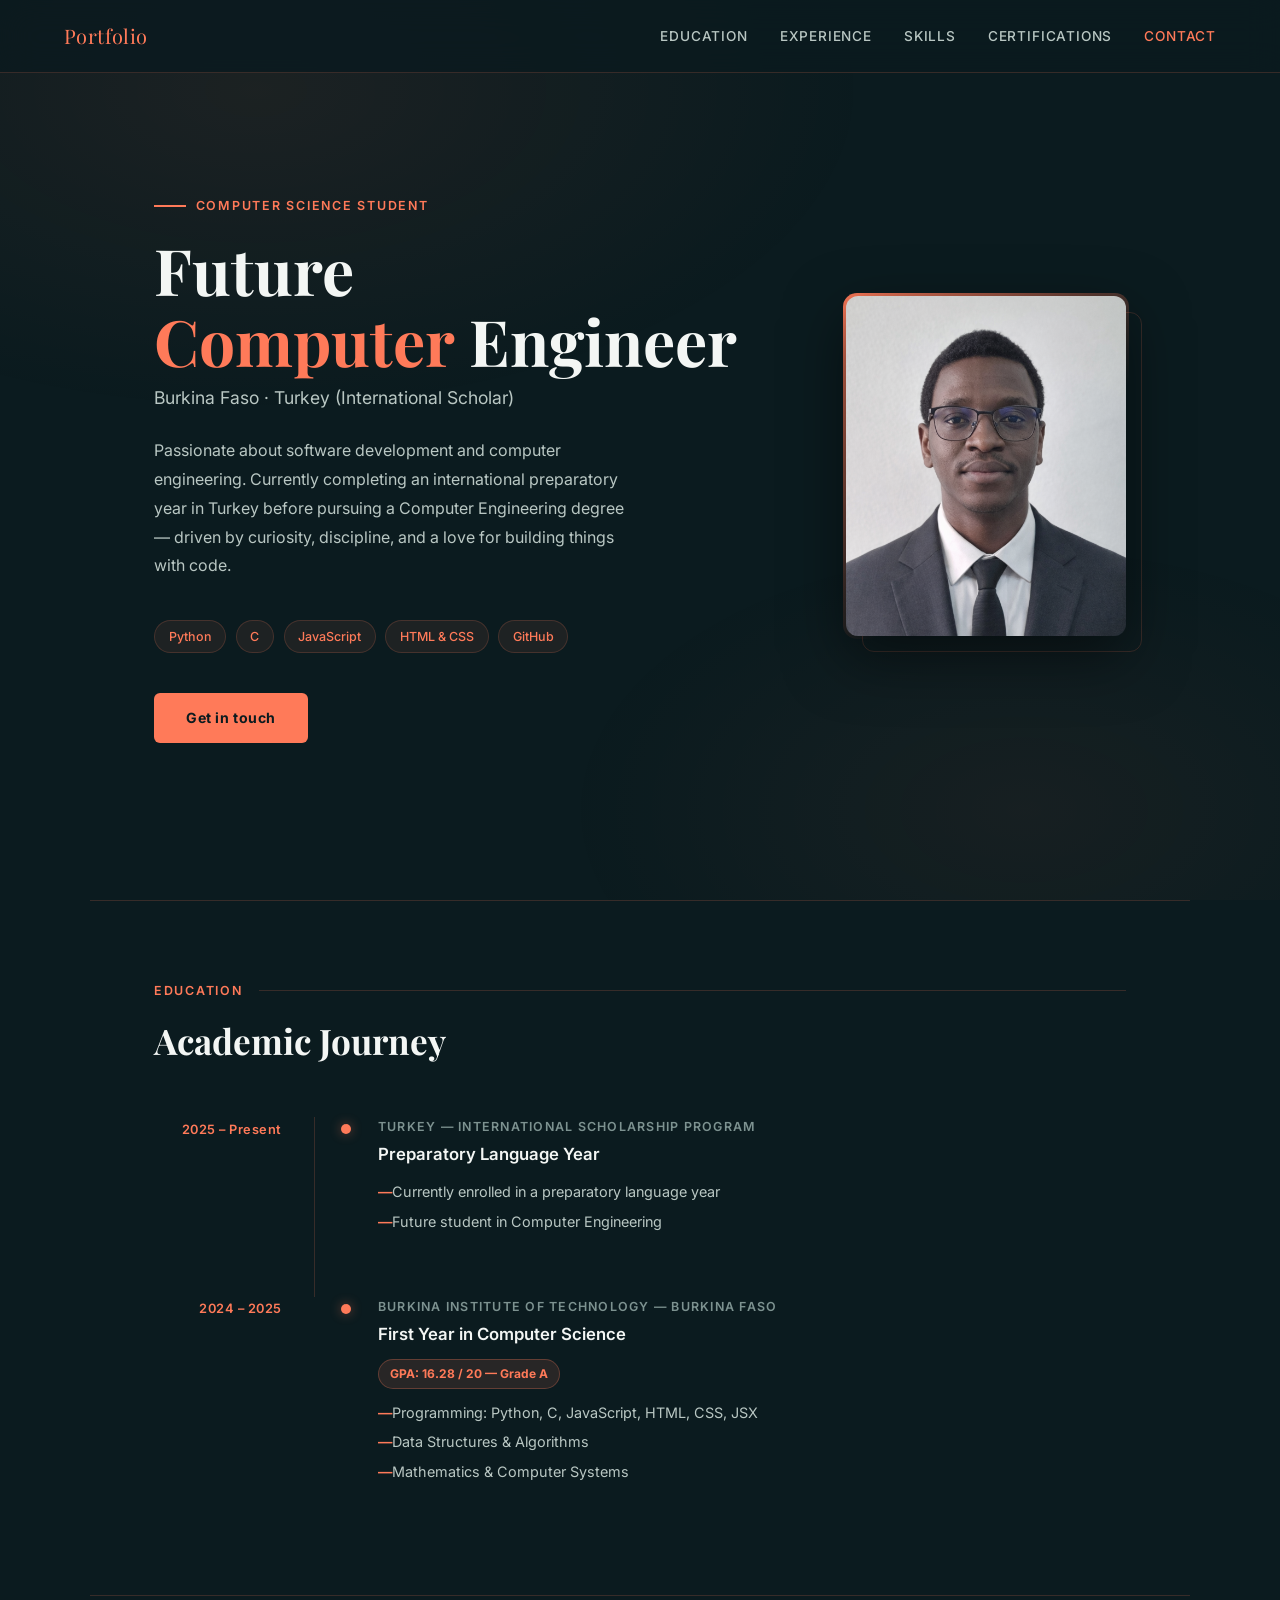
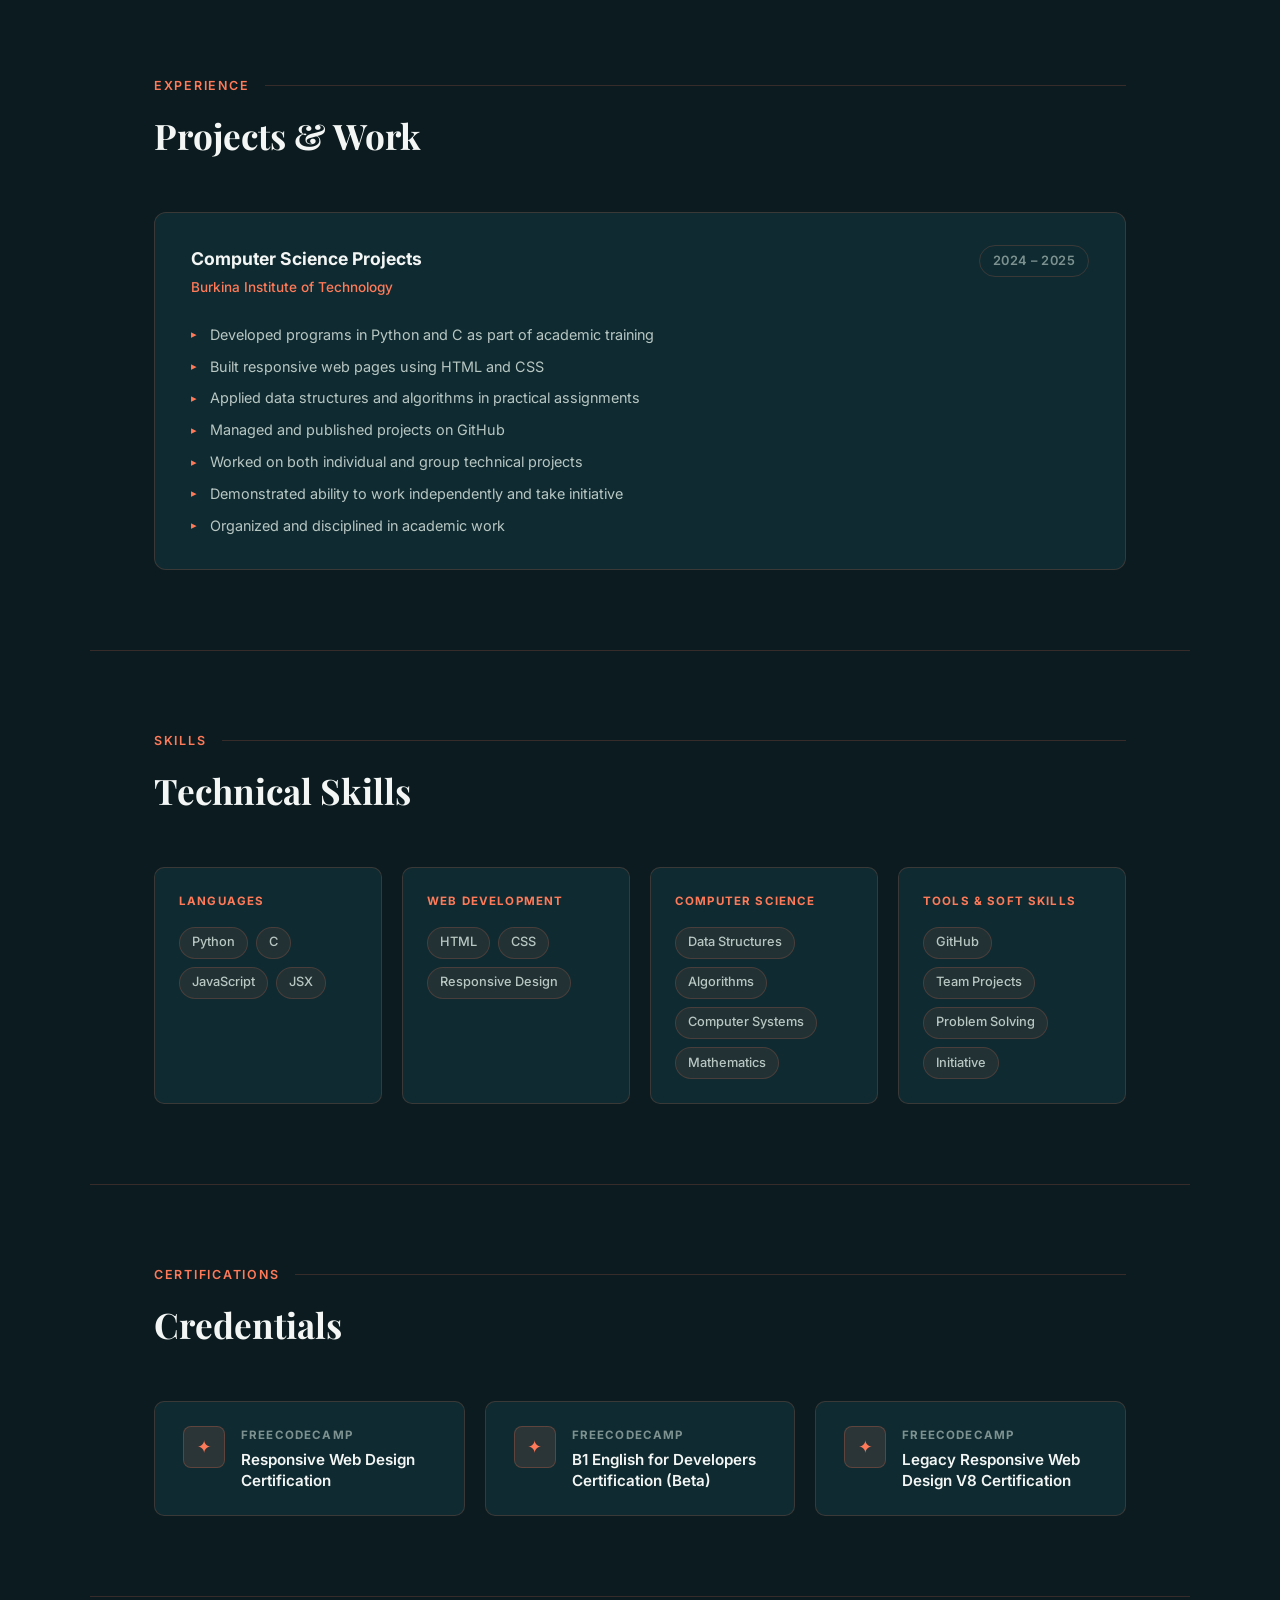
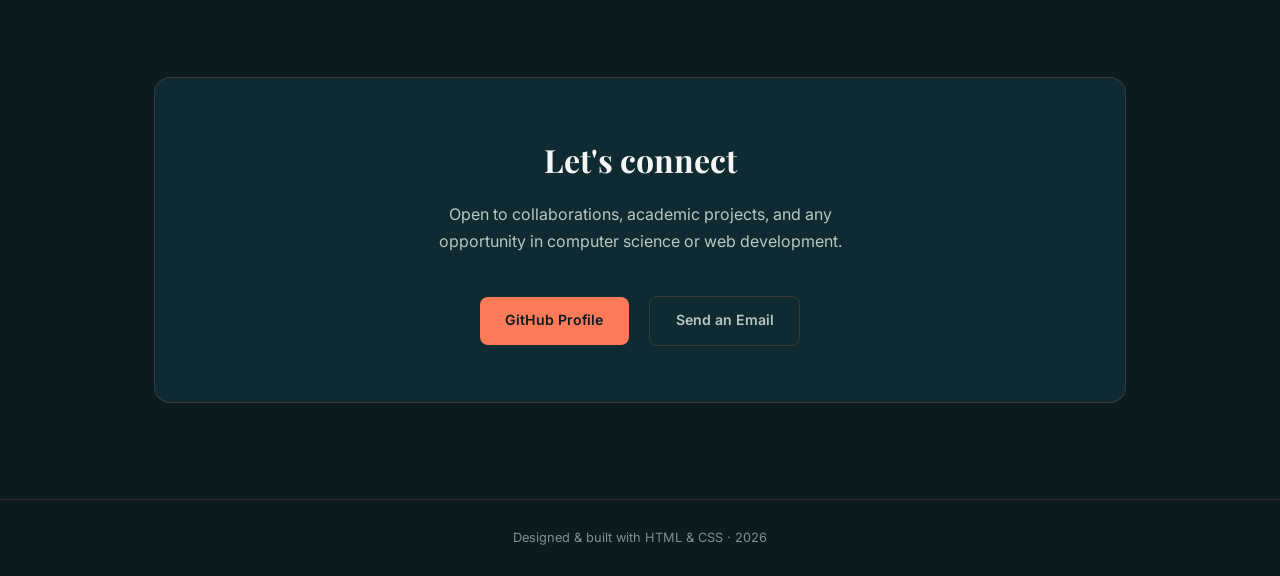
==== index.html @ a3c111fd "Add files via upload" ====
<!DOCTYPE html>
<html lang="en">
<head>
  <meta charset="UTF-8" />
  <meta name="viewport" content="width=device-width, initial-scale=1.0" />
  <title>Portfolio — Computer Science Student</title>
  <link rel="icon" type="image/svg+xml" href="/favicon.svg" />
  <link rel="preconnect" href="https://fonts.googleapis.com" />
  <link rel="preconnect" href="https://fonts.gstatic.com" crossorigin />
  <link href="https://fonts.googleapis.com/css2?family=Inter:wght@300;400;500;600;700&family=Playfair+Display:wght@700&display=swap" rel="stylesheet" />
  <link rel="stylesheet" href="/style.css" />
</head>
<body>

  <!-- NAV -->
  <nav id="navbar">
    <div class="nav-logo">Portfolio</div>
    <ul class="nav-links" id="nav-links">
      <li><a href="#education">Education</a></li>
      <li><a href="#experience">Experience</a></li>
      <li><a href="#skills">Skills</a></li>
      <li><a href="#certifications">Certifications</a></li>
      <li><a href="#contact">Contact</a></li>
    </ul>
    <button class="nav-toggle" id="nav-toggle" aria-label="Menu">&#9776;</button>
  </nav>

  <!-- HERO -->
  <section class="hero">
    <div class="hero-text">
      <div class="hero-eyebrow">Computer Science Student</div>
      <h1 class="hero-name">Future<br /><span>Computer</span> Engineer</h1>
      <p class="hero-title">Burkina Faso &middot; Turkey (International Scholar)</p>
      <p class="hero-desc">
        Passionate about software development and computer engineering.
        Currently completing an international preparatory year in Turkey before
        pursuing a Computer Engineering degree &mdash; driven by curiosity, discipline,
        and a love for building things with code.
      </p>
      <div class="hero-badges">
        <span class="badge">Python</span>
        <span class="badge">C</span>
        <span class="badge">JavaScript</span>
        <span class="badge">HTML &amp; CSS</span>
        <span class="badge">GitHub</span>
      </div>
      <a href="#contact" class="hero-cta">Get in touch</a>
    </div>
    <div class="hero-photo-wrap">
      <img class="hero-photo" src="/attached_assets/my_pic_1780467046243.png" alt="Profile photo" />
    </div>
  </section>

  <div class="section-divider"></div>

  <!-- EDUCATION -->
  <section class="section" id="education">
    <div class="section-label">Education</div>
    <h2 class="section-title">Academic Journey</h2>
    <div class="timeline">

      <div class="timeline-item">
        <div class="timeline-date">2025 &ndash; Present</div>
        <div class="timeline-content">
          <div class="timeline-place">Turkey &mdash; International Scholarship Program</div>
          <div class="timeline-role">Preparatory Language Year</div>
          <div class="timeline-body">
            <p>Currently enrolled in a preparatory language year</p>
            <p>Future student in Computer Engineering</p>
          </div>
        </div>
      </div>

      <div class="timeline-item">
        <div class="timeline-date">2024 &ndash; 2025</div>
        <div class="timeline-content">
          <div class="timeline-place">Burkina Institute of Technology &mdash; Burkina Faso</div>
          <div class="timeline-role">First Year in Computer Science</div>
          <div class="gpa-tag">GPA: 16.28 / 20 &mdash; Grade A</div>
          <div class="timeline-body">
            <p>Programming: Python, C, JavaScript, HTML, CSS, JSX</p>
            <p>Data Structures &amp; Algorithms</p>
            <p>Mathematics &amp; Computer Systems</p>
          </div>
        </div>
      </div>

    </div>
  </section>

  <div class="section-divider"></div>

  <!-- EXPERIENCE -->
  <section class="section" id="experience">
    <div class="section-label">Experience</div>
    <h2 class="section-title">Projects &amp; Work</h2>
    <div class="exp-card">
      <div class="exp-header">
        <div>
          <div class="exp-role">Computer Science Projects</div>
          <div class="exp-place">Burkina Institute of Technology</div>
        </div>
        <div class="exp-period">2024 &ndash; 2025</div>
      </div>
      <ul class="exp-list">
        <li>Developed programs in Python and C as part of academic training</li>
        <li>Built responsive web pages using HTML and CSS</li>
        <li>Applied data structures and algorithms in practical assignments</li>
        <li>Managed and published projects on GitHub</li>
        <li>Worked on both individual and group technical projects</li>
        <li>Demonstrated ability to work independently and take initiative</li>
        <li>Organized and disciplined in academic work</li>
      </ul>
    </div>
  </section>

  <div class="section-divider"></div>

  <!-- SKILLS -->
  <section class="section" id="skills">
    <div class="section-label">Skills</div>
    <h2 class="section-title">Technical Skills</h2>
    <div class="skills-grid">
      <div class="skill-card">
        <div class="skill-card-title">Languages</div>
        <div class="skill-pills">
          <span class="skill-pill">Python</span>
          <span class="skill-pill">C</span>
          <span class="skill-pill">JavaScript</span>
          <span class="skill-pill">JSX</span>
        </div>
      </div>
      <div class="skill-card">
        <div class="skill-card-title">Web Development</div>
        <div class="skill-pills">
          <span class="skill-pill">HTML</span>
          <span class="skill-pill">CSS</span>
          <span class="skill-pill">Responsive Design</span>
        </div>
      </div>
      <div class="skill-card">
        <div class="skill-card-title">Computer Science</div>
        <div class="skill-pills">
          <span class="skill-pill">Data Structures</span>
          <span class="skill-pill">Algorithms</span>
          <span class="skill-pill">Computer Systems</span>
          <span class="skill-pill">Mathematics</span>
        </div>
      </div>
      <div class="skill-card">
        <div class="skill-card-title">Tools &amp; Soft Skills</div>
        <div class="skill-pills">
          <span class="skill-pill">GitHub</span>
          <span class="skill-pill">Team Projects</span>
          <span class="skill-pill">Problem Solving</span>
          <span class="skill-pill">Initiative</span>
        </div>
      </div>
    </div>
  </section>

  <div class="section-divider"></div>

  <!-- CERTIFICATIONS -->
  <section class="section" id="certifications">
    <div class="section-label">Certifications</div>
    <h2 class="section-title">Credentials</h2>
    <div class="certs-grid">
      <a href="https://www.freecodecamp.org/certification/sebastienz/responsive-web-design-v9" target="_blank" rel="noopener noreferrer" class="cert-card-link">
      <div class="cert-card">
        <div class="cert-icon">&#10022;</div>
        <div class="cert-info">
          <div class="cert-source">freeCodeCamp</div>
          <div class="cert-name">Responsive Web Design Certification</div>
        </div>
      </div>  
      </a>
      
      <a href="https://www.freecodecamp.org/certification/sebastienz/b1-english-for-developers" target="_blank" rel="noopener noreferrer"class="cert-card-link" >
        <div class="cert-card">
        <div class="cert-icon">&#10022;</div>
        <div class="cert-info">
          <div class="cert-source">freeCodeCamp</div>
          <div class="cert-name">B1 English for Developers Certification (Beta)</div>
        </div>
      </div>
      </a>
      
      <a href="https://www.freecodecamp.org/certification/sebastienz/responsive-web-design" target="_blank" rel="noopener noreferrer" class="cert-card-link">
      <div class="cert-card">
        <div class="cert-icon">&#10022;</div>
        <div class="cert-info">
          <div class="cert-source">freeCodeCamp</div>
          <div class="cert-name">Legacy Responsive Web Design V8 Certification</div>
        </div>
      </div>
      </a>
      
    </div>
  </section>

  <div class="section-divider"></div>

  <!-- CONTACT -->
  <section class="contact-section" id="contact">
    <div class="contact-card">
      <h2 class="contact-title">Let's connect</h2>
      <p class="contact-sub">
        Open to collaborations, academic projects, and any opportunity
        in computer science or web development.
      </p>
      <div class="contact-links">
        <a href="https://github.com/SebastienPengdwende" target="_blank" rel="noopener noreferrer" class="contact-link primary">
          GitHub Profile
        </a>
        <a href="mailto:zoungranasebastien102@gmail.com" class="contact-link secondary" target="_blank" rel="noopener noreferrer">
          Send an Email
        </a>
      </div>
    </div>
  </section>

  <footer>
    <p>Designed &amp; built with HTML &amp; CSS &middot; 2026</p>
  </footer>

  <script src="/script.js"></script>
</body>
</html>
---- style.css ----
@import url('[fonts.googleapis.com](https://fonts.googleapis.com/css2?family=Inter:wght@300;400;500;600;700&family=Playfair+Display:wght@700&display=swap)');

*, *::before, *::after {
  box-sizing: border-box;
  margin: 0;
  padding: 0;
}

:root {
  /* Palette Sable & Corail */
  --navy: #0b1b1f;            /* fond principal (bleu nuit-vert) */
  --navy-mid: #12333a;        /* surfaces profondes/verres */
  --accent: #ff7a59;          /* corail (CTA, liens actifs) */
  --accent-bright: #ffa489;   /* corail clair au hover */
  --text-primary: #f3f6f4;    /* ivoire/crème pour titres et texte fort */
  --text-secondary: #b9c7c3;  /* gris-vert doux pour corps */
  --text-muted: #7d9290;      /* sous-tons pour métadonnées */
  --border: rgba(255, 122, 89, 0.18);  /* bordure teintée corail */
  --card-bg: rgba(18, 51, 58, 0.7);    /* glassy card sur fond */
  --glow: rgba(255, 122, 89, 0.08);    /* halo pour badges, pills */
}

html {
  scroll-behavior: smooth;
}

body {
  font-family: 'Inter', system-ui, sans-serif;
  background-color: var(--navy);
  color: var(--text-primary);
  line-height: 1.6;
  min-height: 100vh;
  overflow-x: hidden;
}


body::before {
  content: '';
  position: fixed;
  inset: 0;
  background:
    radial-gradient(ellipse 80% 60% at 20% 10%, rgba(255, 122, 89, 0.07) 0%, transparent 60%),
    radial-gradient(ellipse 60% 50% at 80% 90%, rgba(255, 122, 89, 0.05) 0%, transparent 60%);
  pointer-events: none;
  z-index: 0;
}

/* ─── NAV ─────────────────────────────── */
nav {
  position: fixed;
  top: 0;
  left: 0;
  right: 0;
  z-index: 100;
  display: flex;
  align-items: center;
  justify-content: space-between;
  padding: 1.25rem 5vw;
  background: rgba(11, 27, 31, 0.85);
  backdrop-filter: blur(16px);
  border-bottom: 1px solid var(--border);
  transition: background 0.3s;
}

nav.scrolled {
  background: rgba(11, 27, 31, 0.97);
}

.nav-logo {
  font-family: 'Playfair Display', serif;
  font-size: 1.25rem;
  color: var(--accent);
  letter-spacing: 0.02em;
}

.nav-links {
  display: flex;
  gap: 2rem;
  list-style: none;
}

.nav-links a {
  text-decoration: none;
  color: var(--text-secondary);
  font-size: 0.85rem;
  font-weight: 500;
  letter-spacing: 0.06em;
  text-transform: uppercase;
  transition: color 0.2s;
}

.nav-links a:hover,
.nav-links a.active {
  color: var(--accent);
}

.nav-toggle {
  display: none;
  background: none;
  border: none;
  color: var(--text-secondary);
  font-size: 1.4rem;
  cursor: pointer;
  line-height: 1;
}

/* ─── HERO ────────────────────────────── */
.hero {
  position: relative;
  z-index: 1;
  min-height: 100vh;
  display: flex;
  align-items: center;
  padding: 6rem 5vw 4rem;
  max-width: 1100px;
  margin: 0 auto;
  gap: 4rem;
}

.hero-text { flex: 1; min-width: 0; }

.hero-eyebrow {
  display: inline-flex;
  align-items: center;
  gap: 0.6rem;
  font-size: 0.78rem;
  font-weight: 600;
  letter-spacing: 0.14em;
  text-transform: uppercase;
  color: var(--accent);
  margin-bottom: 1.2rem;
}

.hero-eyebrow::before {
  content: '';
  display: block;
  width: 32px;
  height: 1.5px;
  background: var(--accent);
}

.hero-name {
  font-family: 'Playfair Display', serif;
  font-size: clamp(2.6rem, 5vw, 4rem);
  font-weight: 700;
  line-height: 1.1;
  color: var(--text-primary);
  margin-bottom: 0.5rem;
}

.hero-name span { color: var(--accent); }

.hero-title {
  font-size: 1.1rem;
  font-weight: 400;
  color: var(--text-secondary);
  margin-bottom: 1.5rem;
}

.hero-desc {
  font-size: 1rem;
  color: var(--text-secondary);
  max-width: 480px;
  line-height: 1.8;
  margin-bottom: 2.5rem;
}

.hero-badges {
  display: flex;
  flex-wrap: wrap;
  gap: 0.6rem;
  margin-bottom: 2.5rem;
}

.badge {
  display: inline-flex;
  align-items: center;
  padding: 0.35rem 0.85rem;
  border-radius: 100px;
  border: 1px solid var(--border);
  background: var(--glow);
  font-size: 0.78rem;
  font-weight: 500;
  color: var(--accent);
}

.hero-cta {
  display: inline-flex;
  align-items: center;
  gap: 0.6rem;
  padding: 0.85rem 2rem;
  background: var(--accent);
  color: var(--navy);
  border-radius: 6px;
  font-size: 0.88rem;
  font-weight: 700;
  text-decoration: none;
  letter-spacing: 0.04em;
  transition: background 0.2s, transform 0.15s;
}

.hero-cta:hover {
  background: var(--accent-bright);
  transform: translateY(-2px);
}

.hero-photo-wrap {
  position: relative;
  flex-shrink: 0;
}

.hero-photo {
  width: 280px;
  height: 340px;
  object-fit: cover;
  object-position: top;
  border-radius: 12px;
  display: block;
  position: relative;
  z-index: 1;
  box-shadow: 0 20px 60px rgba(0, 0, 0, 0.5);
}

.hero-photo-wrap::before {
  content: '';
  position: absolute;
  inset: -3px;
  border-radius: 14px;
  background: linear-gradient(135deg, var(--accent) 0%, transparent 60%);
  z-index: 0;
}

.hero-photo-wrap::after {
  content: '';
  position: absolute;
  bottom: -16px;
  right: -16px;
  width: 100%;
  height: 100%;
  border: 1.5px solid var(--border);
  border-radius: 12px;
  z-index: 0;
}

/* ─── SECTIONS ────────────────────────── */
.section {
  position: relative;
  z-index: 1;
  max-width: 1100px;
  margin: 0 auto;
  padding: 5rem 5vw;
}

.section-label {
  display: flex;
  align-items: center;
  gap: 1rem;
  font-size: 0.78rem;
  font-weight: 600;
  letter-spacing: 0.14em;
  text-transform: uppercase;
  color: var(--accent);
  margin-bottom: 0.75rem;
}

.section-label::after {
  content: '';
  flex: 1;
  height: 1px;
  background: var(--border);
}

.section-title {
  font-family: 'Playfair Display', serif;
  font-size: clamp(1.6rem, 3vw, 2.2rem);
  font-weight: 700;
  color: var(--text-primary);
  margin-bottom: 3rem;
}

/* ─── TIMELINE ────────────────────────── */
.timeline {
  display: flex;
  flex-direction: column;
  gap: 2rem;
}

.timeline-item {
  display: grid;
  grid-template-columns: 160px 1fr;
  gap: 0 2rem;
  position: relative;
}

.timeline-item::before {
  content: '';
  position: absolute;
  left: 160px;
  top: 0;
  bottom: -2rem;
  width: 1px;
  background: var(--border);
}

.timeline-item:last-child::before { display: none; }

.timeline-date {
  font-size: 0.8rem;
  font-weight: 600;
  color: var(--accent);
  letter-spacing: 0.04em;
  padding-top: 0.15rem;
  text-align: right;
  padding-right: 2rem;
}

.timeline-content {
  position: relative;
  padding-left: 2rem;
  padding-bottom: 2rem;
}

.timeline-content::before {
  content: '';
  position: absolute;
  left: -5px;
  top: 7px;
  width: 10px;
  height: 10px;
  border-radius: 50%;
  background: var(--accent);
  box-shadow: 0 0 12px rgba(255, 122, 89, 0.45);
}

.timeline-place {
  font-size: 0.78rem;
  font-weight: 600;
  letter-spacing: 0.1em;
  text-transform: uppercase;
  color: var(--text-muted);
  margin-bottom: 0.25rem;
}

.timeline-role {
  font-size: 1.05rem;
  font-weight: 600;
  color: var(--text-primary);
  margin-bottom: 0.75rem;
}

.timeline-body {
  display: flex;
  flex-direction: column;
  gap: 0.4rem;
}

.timeline-body p {
  font-size: 0.9rem;
  color: var(--text-secondary);
  padding-left: 0.9rem;
  position: relative;
  line-height: 1.6;
}

.timeline-body p::before {
  content: '—';
  position: absolute;
  left: 0;
  color: var(--accent);
  font-weight: 600;
}

.gpa-tag {
  display: inline-flex;
  align-items: center;
  padding: 0.25rem 0.7rem;
  background: rgba(255, 122, 89, 0.12);
  border: 1px solid rgba(255, 122, 89, 0.28);
  border-radius: 100px;
  font-size: 0.75rem;
  font-weight: 700;
  color: var(--accent);
  margin-bottom: 0.75rem;
}

/* ─── SKILLS ──────────────────────────── */
.skills-grid {
  display: grid;
  grid-template-columns: repeat(auto-fit, minmax(220px, 1fr));
  gap: 1.25rem;
}

.skill-card {
  background: var(--card-bg);
  border: 1px solid var(--border);
  border-radius: 10px;
  padding: 1.5rem;
  transition: border-color 0.2s, transform 0.2s;
}

.skill-card:hover {
  border-color: rgba(255, 122, 89, 0.35);
  transform: translateY(-2px);
}

.skill-card-title {
  font-size: 0.72rem;
  font-weight: 700;
  letter-spacing: 0.1em;
  text-transform: uppercase;
  color: var(--accent);
  margin-bottom: 1rem;
}

.skill-pills {
  display: flex;
  flex-wrap: wrap;
  gap: 0.5rem;
}

.skill-pill {
  padding: 0.3rem 0.75rem;
  border-radius: 100px;
  background: rgba(255, 122, 89, 0.08);
  border: 1px solid rgba(255, 122, 89, 0.18);
  font-size: 0.8rem;
  color: var(--text-secondary);
  font-weight: 500;
  transition: color 0.2s, background 0.2s;
}

.skill-pill:hover {
  color: var(--accent);
  background: rgba(255, 122, 89, 0.16);
}

/* ─── CERTS ───────────────────────────── */
.cert-card-link {
  display: block;  
  text-decoration: none;  
  color: inherit;          
}

.cert-card-link:hover .cert-card {
  transform: scale(1.02);  
  box-shadow: 0 4px 12px rgba(0,0,0,0.15);
  cursor: pointer;
}

.certs-grid {
  display: grid;
  grid-template-columns: repeat(auto-fit, minmax(280px, 1fr));
  gap: 1.25rem;
}

.cert-card {
  background: var(--card-bg);
  border: 1px solid var(--border);
  border-radius: 10px;
  padding: 1.5rem 1.75rem;
  display: flex;
  align-items: flex-start;
  gap: 1rem;
  transition: border-color 0.2s, transform 0.2s;
}

.cert-card:hover {
  border-color: rgba(255, 122, 89, 0.35);
  transform: translateY(-2px);
}

.cert-icon {
  width: 42px;
  height: 42px;
  border-radius: 8px;
  background: rgba(255, 122, 89, 0.12);
  border: 1px solid rgba(255, 122, 89, 0.24);
  display: flex;
  align-items: center;
  justify-content: center;
  font-size: 1.1rem;
  flex-shrink: 0;
  color: var(--accent);
}

.cert-source {
  font-size: 0.72rem;
  font-weight: 700;
  letter-spacing: 0.1em;
  text-transform: uppercase;
  color: var(--text-muted);
  margin-bottom: 0.25rem;
}

.cert-name {
  font-size: 0.95rem;
  font-weight: 600;
  color: var(--text-primary);
  line-height: 1.4;
}

/* ─── EXPERIENCE ──────────────────────── */
.exp-card {
  background: var(--card-bg);
  border: 1px solid var(--border);
  border-radius: 12px;
  padding: 2rem 2.25rem;
  transition: border-color 0.2s;
}

.exp-card:hover {
  border-color: rgba(255, 122, 89, 0.3);
}

.exp-header {
  display: flex;
  align-items: flex-start;
  justify-content: space-between;
  gap: 1rem;
  margin-bottom: 1.5rem;
  flex-wrap: wrap;
}

.exp-role {
  font-size: 1.1rem;
  font-weight: 700;
  color: var(--text-primary);
  margin-bottom: 0.25rem;
}

.exp-place {
  font-size: 0.85rem;
  color: var(--accent);
  font-weight: 500;
}

.exp-period {
  font-size: 0.8rem;
  font-weight: 600;
  color: var(--text-muted);
  letter-spacing: 0.04em;
  padding: 0.3rem 0.8rem;
  border: 1px solid var(--border);
  border-radius: 100px;
  white-space: nowrap;
}

.exp-list {
  display: flex;
  flex-direction: column;
  gap: 0.55rem;
  list-style: none;
}

.exp-list li {
  font-size: 0.9rem;
  color: var(--text-secondary);
  padding-left: 1.2rem;
  position: relative;
  line-height: 1.6;
}

.exp-list li::before {
  content: '▸';
  position: absolute;
  left: 0;
  color: var(--accent);
  font-size: 0.7rem;
  top: 0.22rem;
}

/* ─── CONTACT ─────────────────────────── */
.contact-section {
  position: relative;
  z-index: 1;
  text-align: center;
  padding: 5rem 5vw 6rem;
  max-width: 1100px;
  margin: 0 auto;
}

.contact-card {
  background: var(--card-bg);
  border: 1px solid var(--border);
  border-radius: 16px;
  padding: 3.5rem 2rem;
}

.contact-title {
  font-family: 'Playfair Display', serif;
  font-size: clamp(1.6rem, 3vw, 2rem);
  color: var(--text-primary);
  margin-bottom: 1rem;
}

.contact-sub {
  color: var(--text-secondary);
  font-size: 1rem;
  max-width: 420px;
  margin: 0 auto 2.5rem;
  line-height: 1.7;
}

.contact-links {
  display: flex;
  align-items: center;
  justify-content: center;
  gap: 1.25rem;
  flex-wrap: wrap;
}

.contact-link {
  display: inline-flex;
  align-items: center;
  gap: 0.6rem;
  padding: 0.8rem 1.6rem;
  border-radius: 8px;
  font-size: 0.88rem;
  font-weight: 600;
  text-decoration: none;
  transition: transform 0.15s, background 0.2s, border-color 0.2s;
}

.contact-link:hover { transform: translateY(-2px); }

.contact-link.primary {
  background: var(--accent);
  color: var(--navy);
}

.contact-link.primary:hover { background: var(--accent-bright); }

.contact-link.secondary {
  border: 1px solid var(--border);
  color: var(--text-secondary);
}

.contact-link.secondary:hover {
  border-color: rgba(255, 122, 89, 0.4);
  color: var(--accent);
}

/* ─── FOOTER ──────────────────────────── */
footer {
  position: relative;
  z-index: 1;
  border-top: 1px solid var(--border);
  padding: 1.75rem 5vw;
  text-align: center;
  font-size: 0.8rem;
  color: var(--text-muted);
}

/* ─── DIVIDER ─────────────────────────── */
.section-divider {
  height: 1px;
  background: var(--border);
  max-width: 1100px;
  margin: 0 auto;
  position: relative;
  z-index: 1;
}

/* ─── FADE-IN ANIMATION ───────────────── */
.fade-in {
  opacity: 0;
  transform: translateY(24px);
  transition: opacity 0.6s ease, transform 0.6s ease;
}

.fade-in.visible {
  opacity: 1;
  transform: translateY(0);
}

/* ─── RESPONSIVE ──────────────────────── */
@media (max-width: 700px) {
  .hero {
    flex-direction: column-reverse;
    align-items: center;
    text-align: center;
    gap: 2.5rem;
    padding-top: 7rem;
    min-height: auto;
    padding-bottom: 4rem;
  }

  .hero-desc { margin: 0 auto 2.5rem; }
  .hero-badges { justify-content: center; }

  .hero-photo { width: 200px; height: 240px; }
  .hero-photo-wrap::after { bottom: -10px; right: -10px; }

  .timeline-item {
    grid-template-columns: 1fr;
    gap: 0.35rem;
  }

  .timeline-item::before { display: none; }

  .timeline-date {
    text-align: left;
    padding-right: 0;
    padding-left: 1.5rem;
  }

  .timeline-content {
    padding-left: 1.5rem;
    padding-bottom: 2rem;
  }

  .nav-links { display: none; }
  .nav-links.open { display: flex; flex-direction: column; gap: 0; position: absolute; top: 100%; left: 0; right: 0; background: rgba(11, 27, 31, 0.97); border-bottom: 1px solid var(--border); padding: 0.5rem 0; }
  .nav-links.open li a { display: block; padding: 0.75rem 5vw; }
  .nav-toggle { display: block; }

  .exp-header { flex-direction: column; gap: 0.5rem; }
}
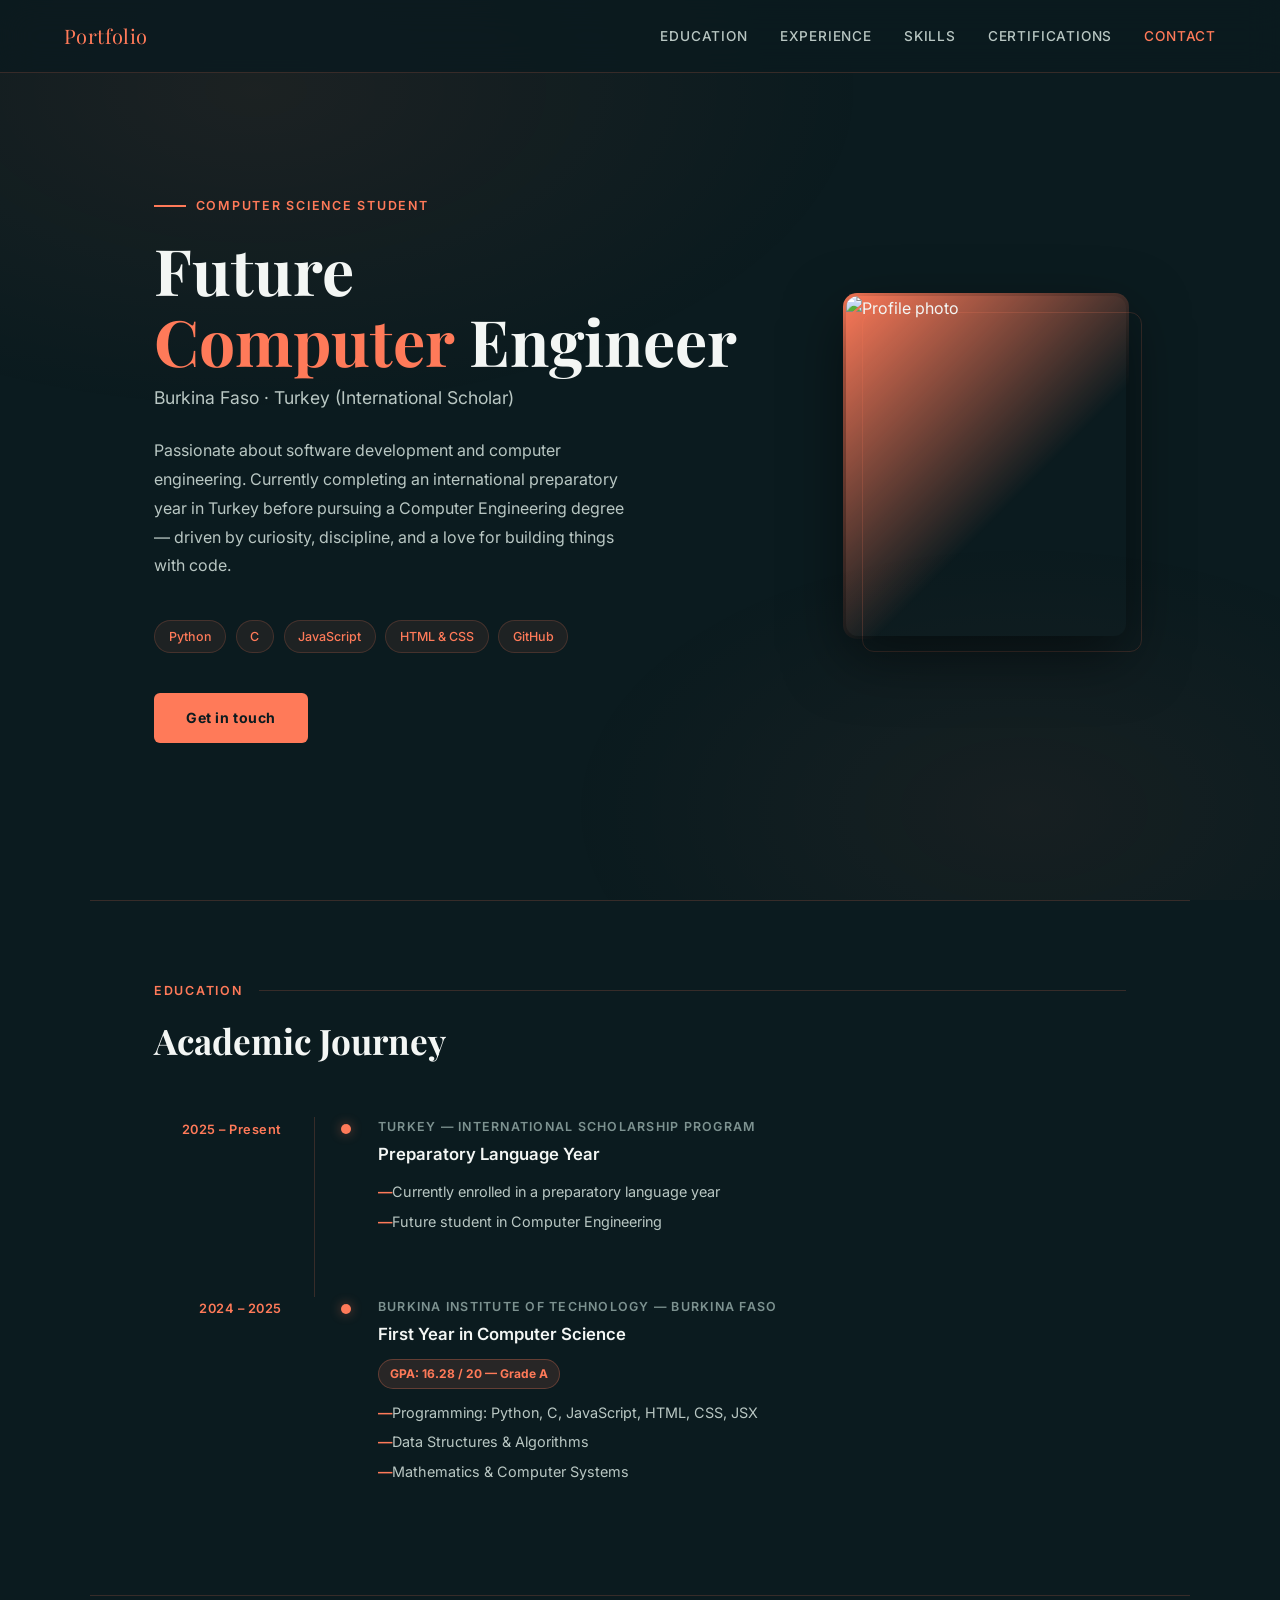
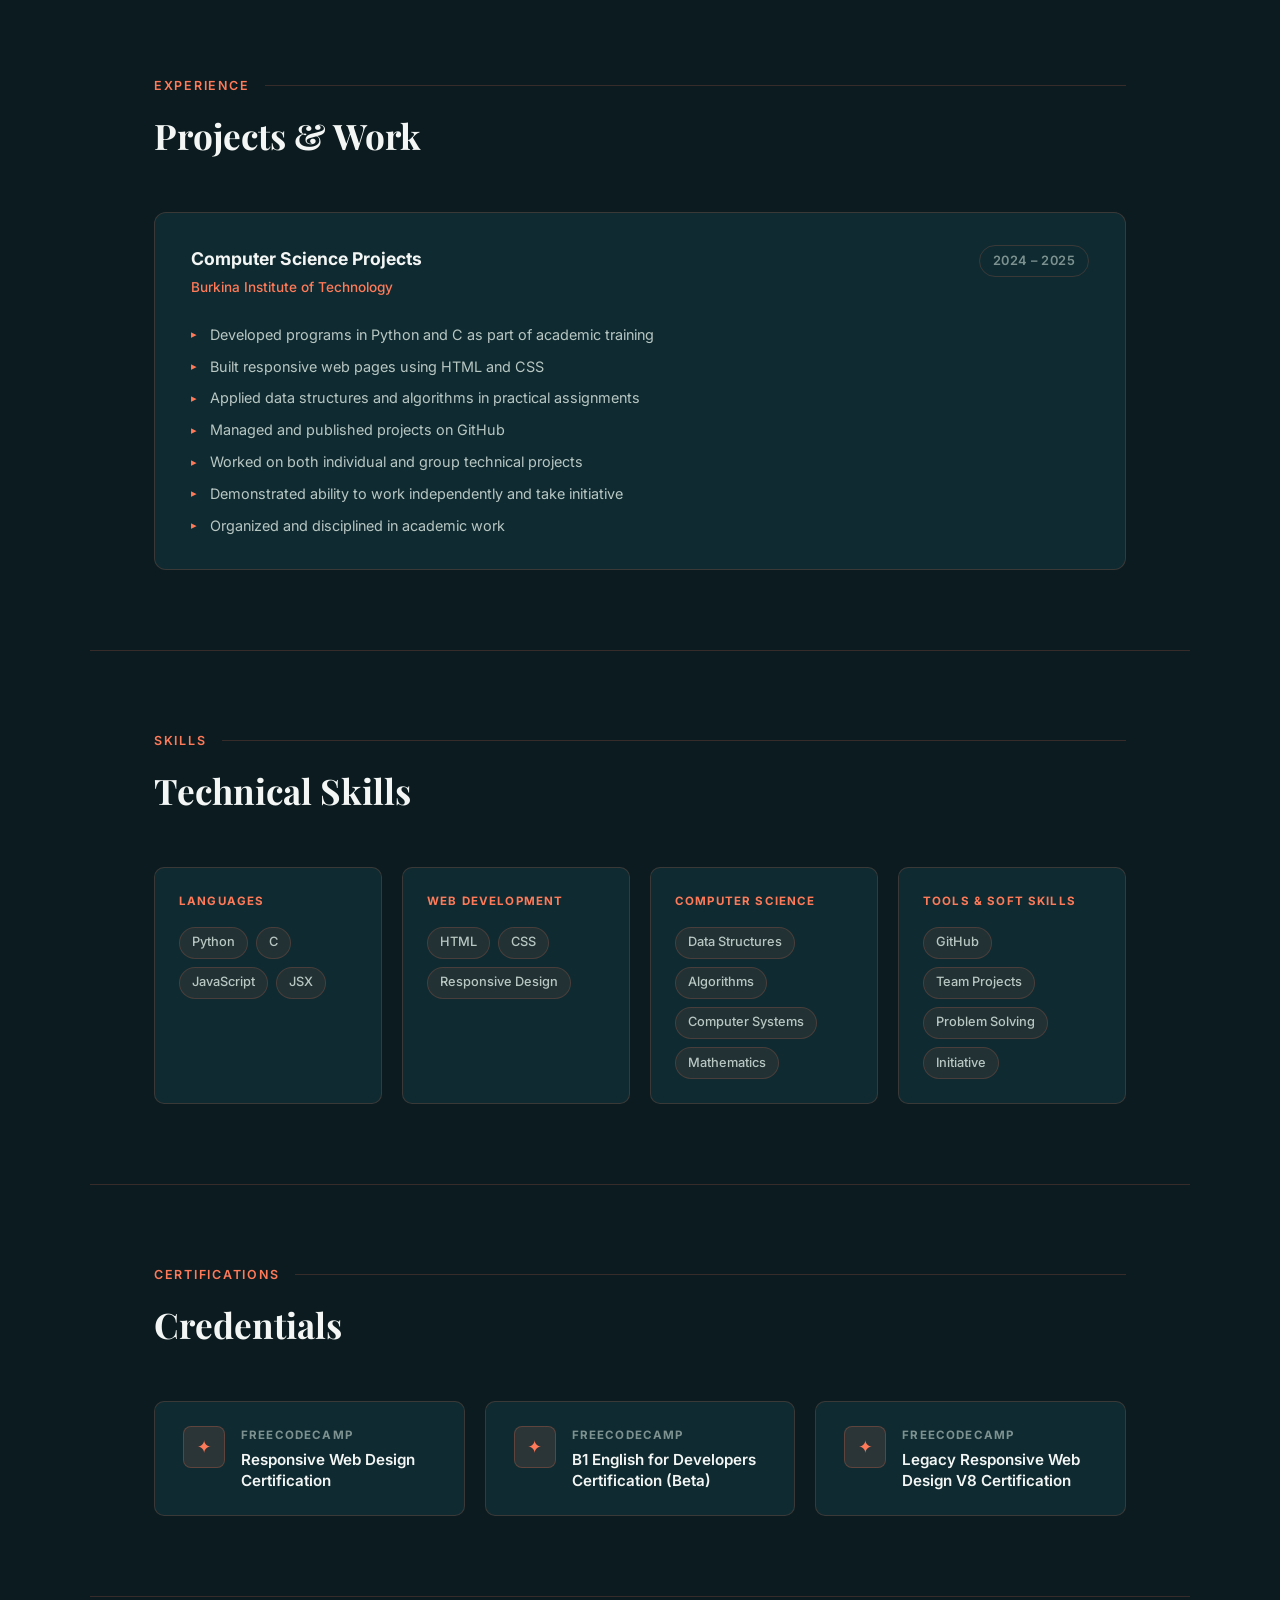
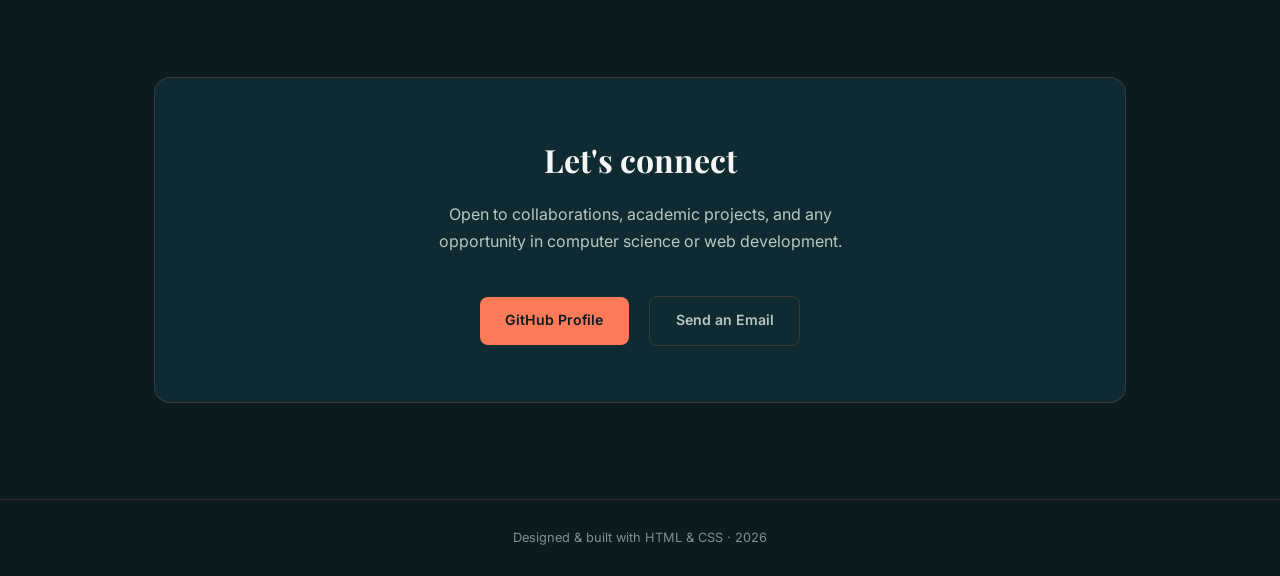
==== commit 2ae44739: "Update index.html" ====
--- a/index.html
+++ b/index.html
@@ -8,7 +8,7 @@
   <link rel="preconnect" href="https://fonts.googleapis.com" />
   <link rel="preconnect" href="https://fonts.gstatic.com" crossorigin />
   <link href="https://fonts.googleapis.com/css2?family=Inter:wght@300;400;500;600;700&family=Playfair+Display:wght@700&display=swap" rel="stylesheet" />
-  <link rel="stylesheet" href="/style.css" />
+  <link rel="stylesheet" href="style.css" />
 </head>
 <body>
 
@@ -47,7 +47,7 @@
       <a href="#contact" class="hero-cta">Get in touch</a>
     </div>
     <div class="hero-photo-wrap">
-      <img class="hero-photo" src="/attached_assets/my_pic_1780467046243.png" alt="Profile photo" />
+      <img class="hero-photo" src="my_pic_1780467046243.png" alt="Profile photo" />
     </div>
   </section>
 
@@ -224,6 +224,6 @@
     <p>Designed &amp; built with HTML &amp; CSS &middot; 2026</p>
   </footer>
 
-  <script src="/script.js"></script>
+  <script src="script.js"></script>
 </body>
-</html>+</html>
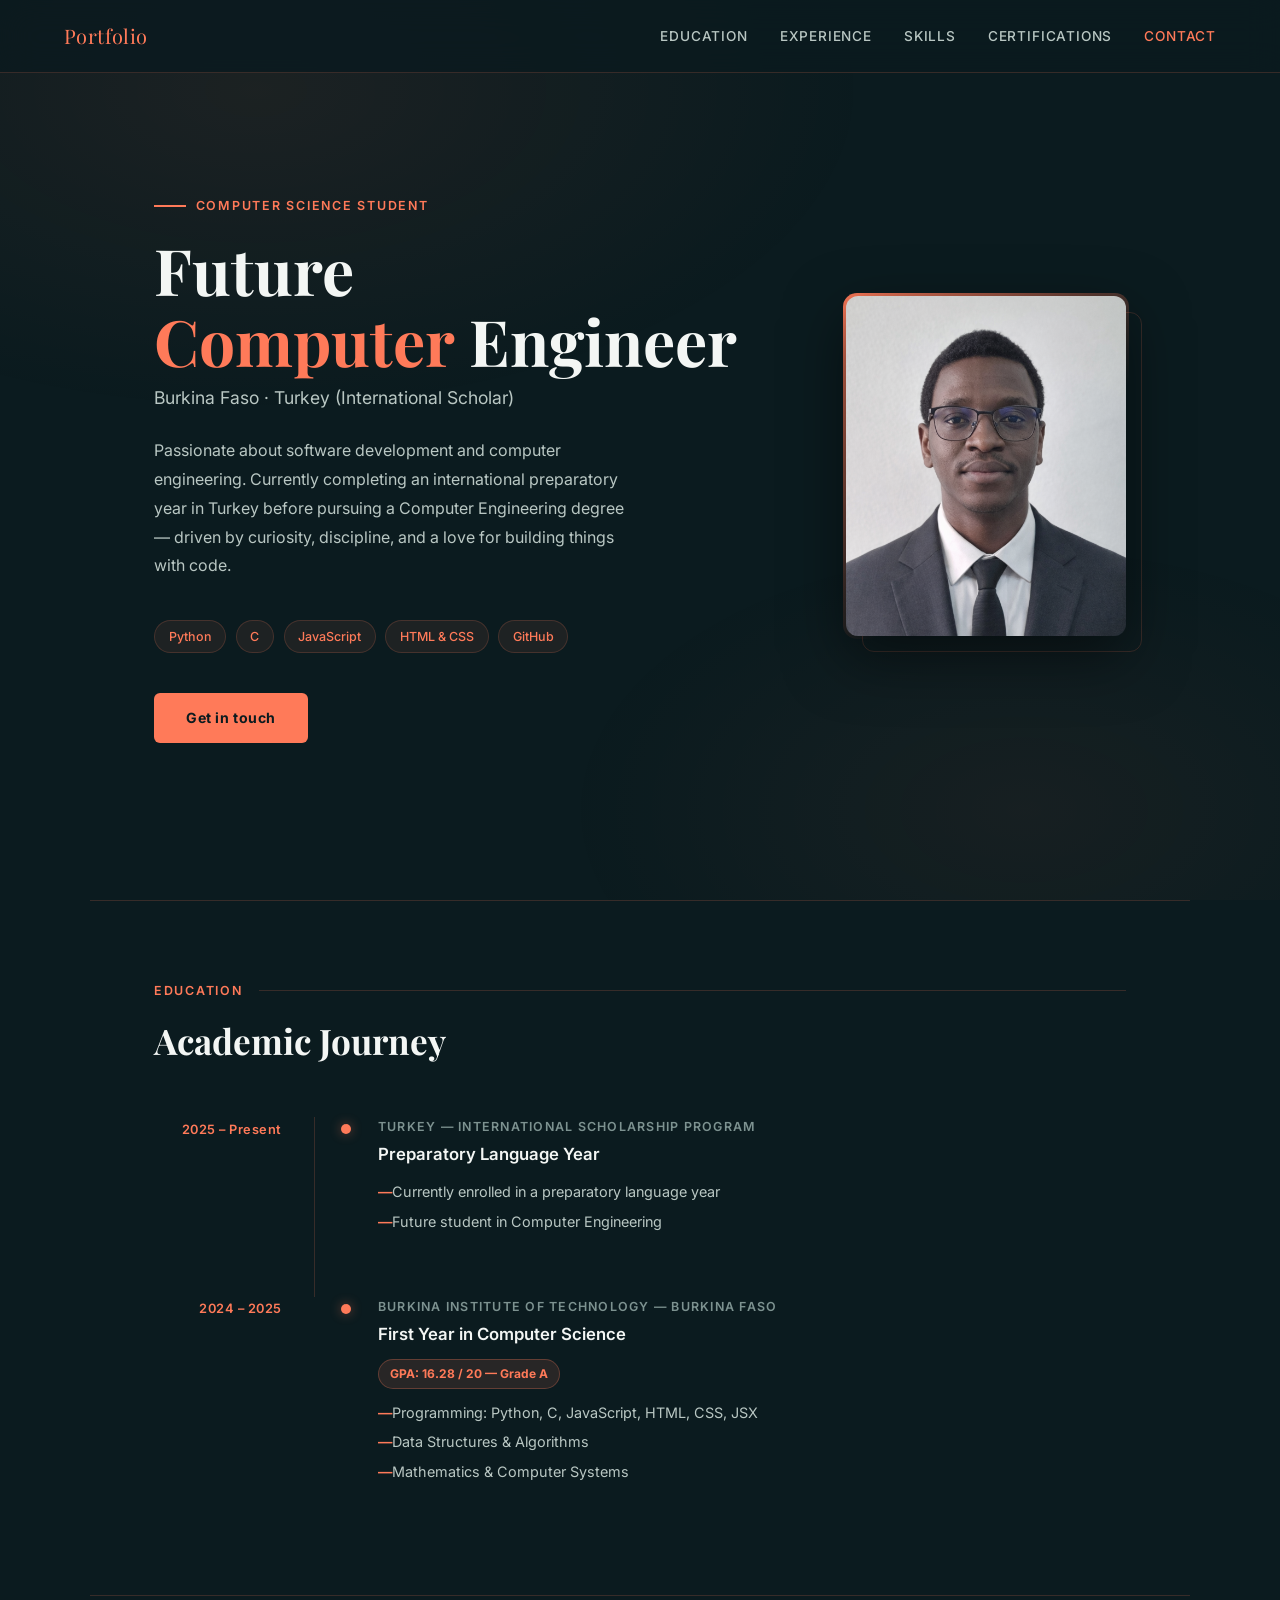
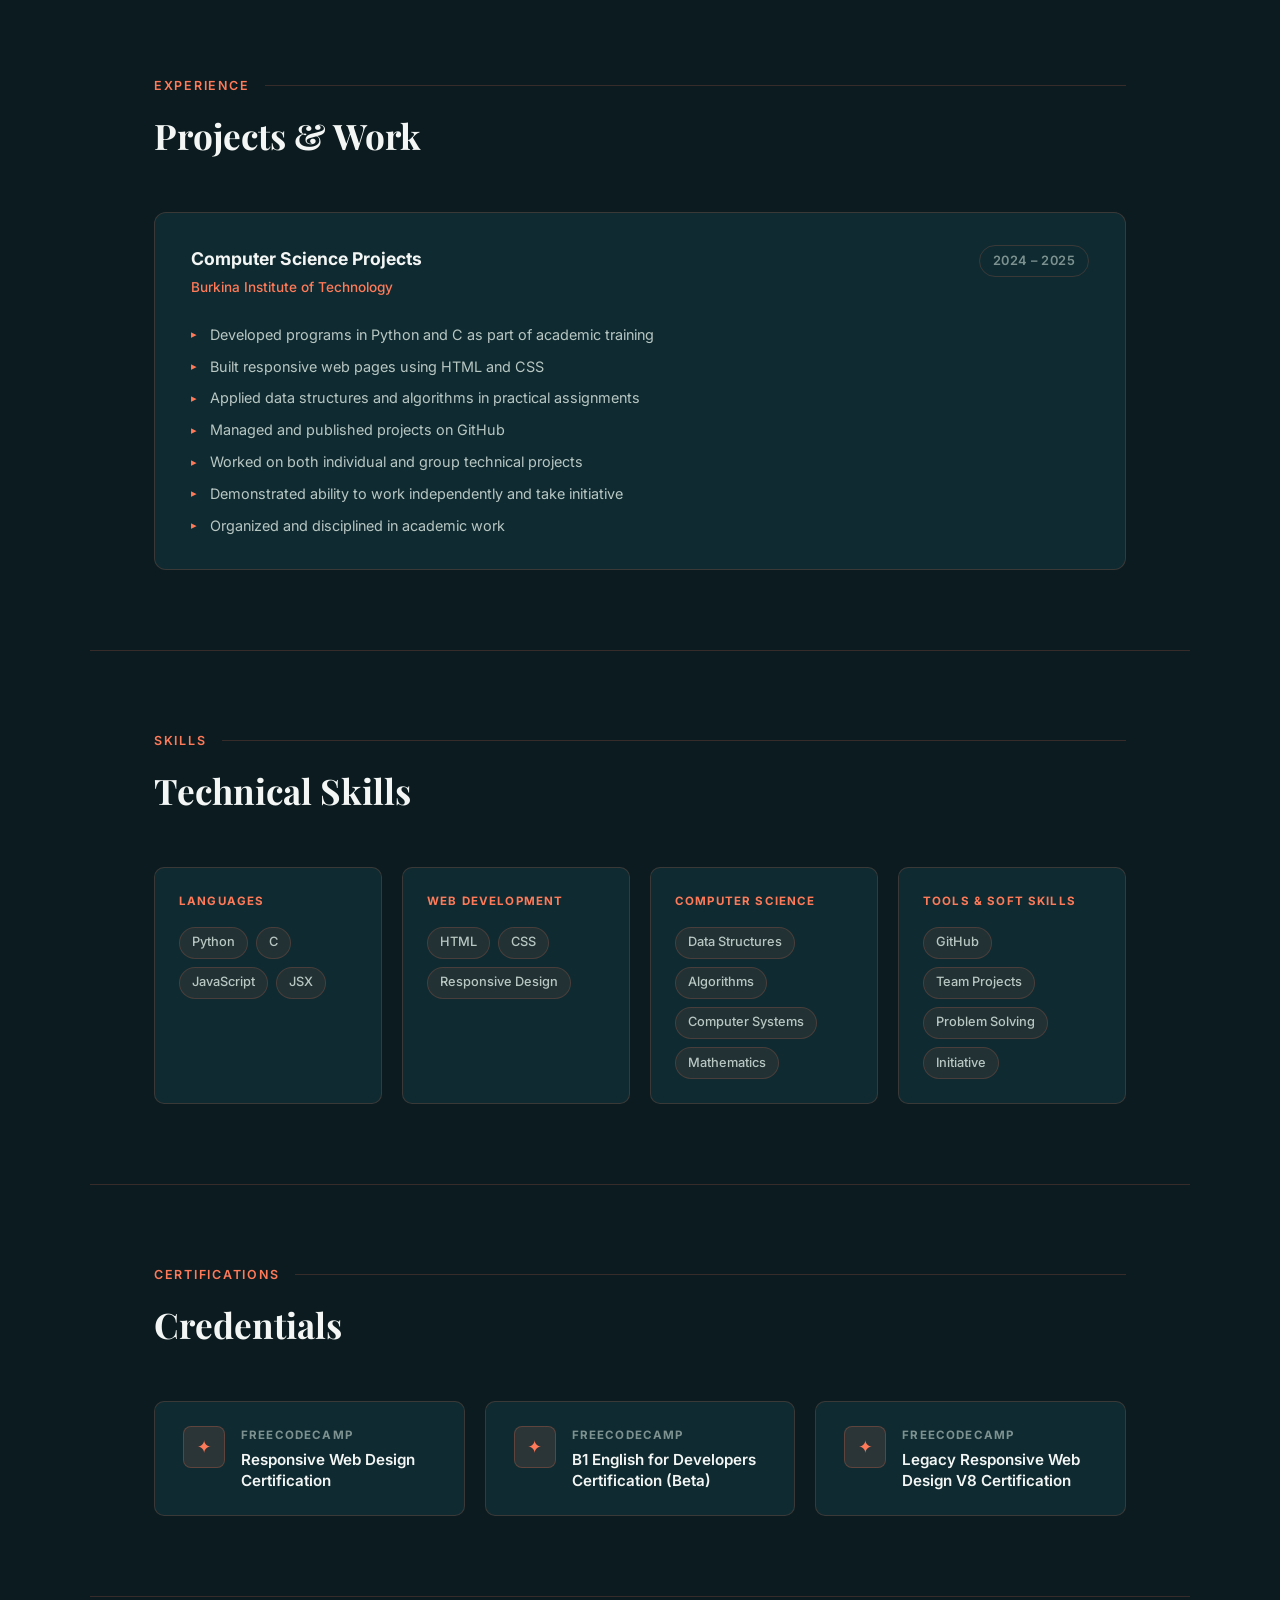
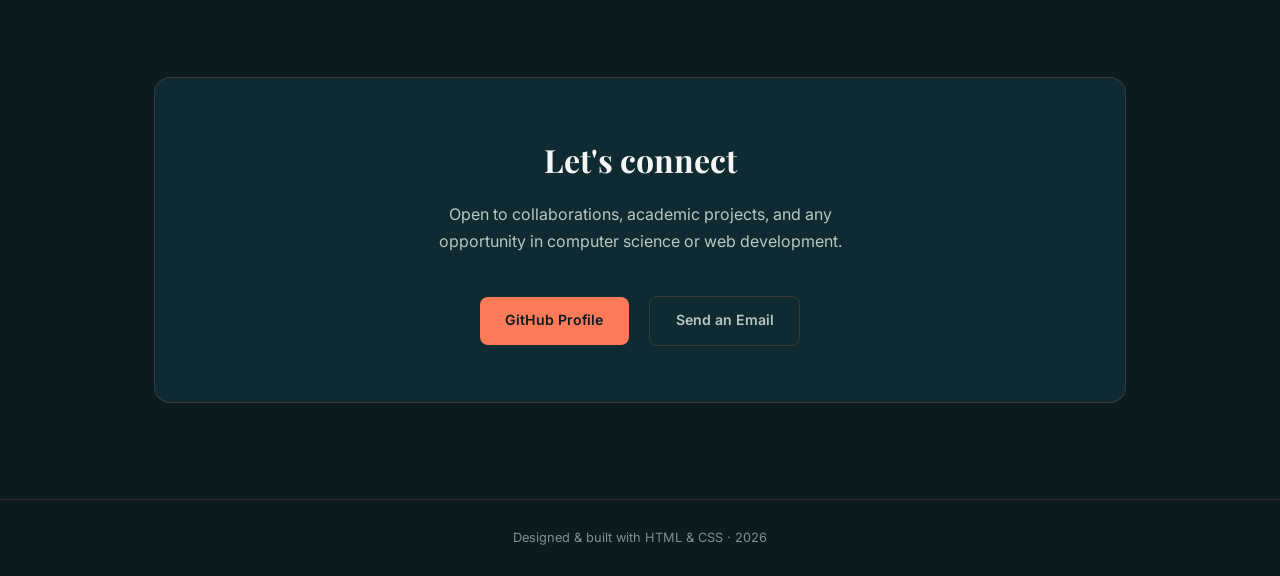
==== commit 4054f8dc: "Update index.html" ====
--- a/index.html
+++ b/index.html
@@ -47,7 +47,7 @@
       <a href="#contact" class="hero-cta">Get in touch</a>
     </div>
     <div class="hero-photo-wrap">
-      <img class="hero-photo" src="my_pic_1780467046243.png" alt="Profile photo" />
+      <img class="hero-photo" src="my_pic.png" alt="Profile photo" />
     </div>
   </section>
 
